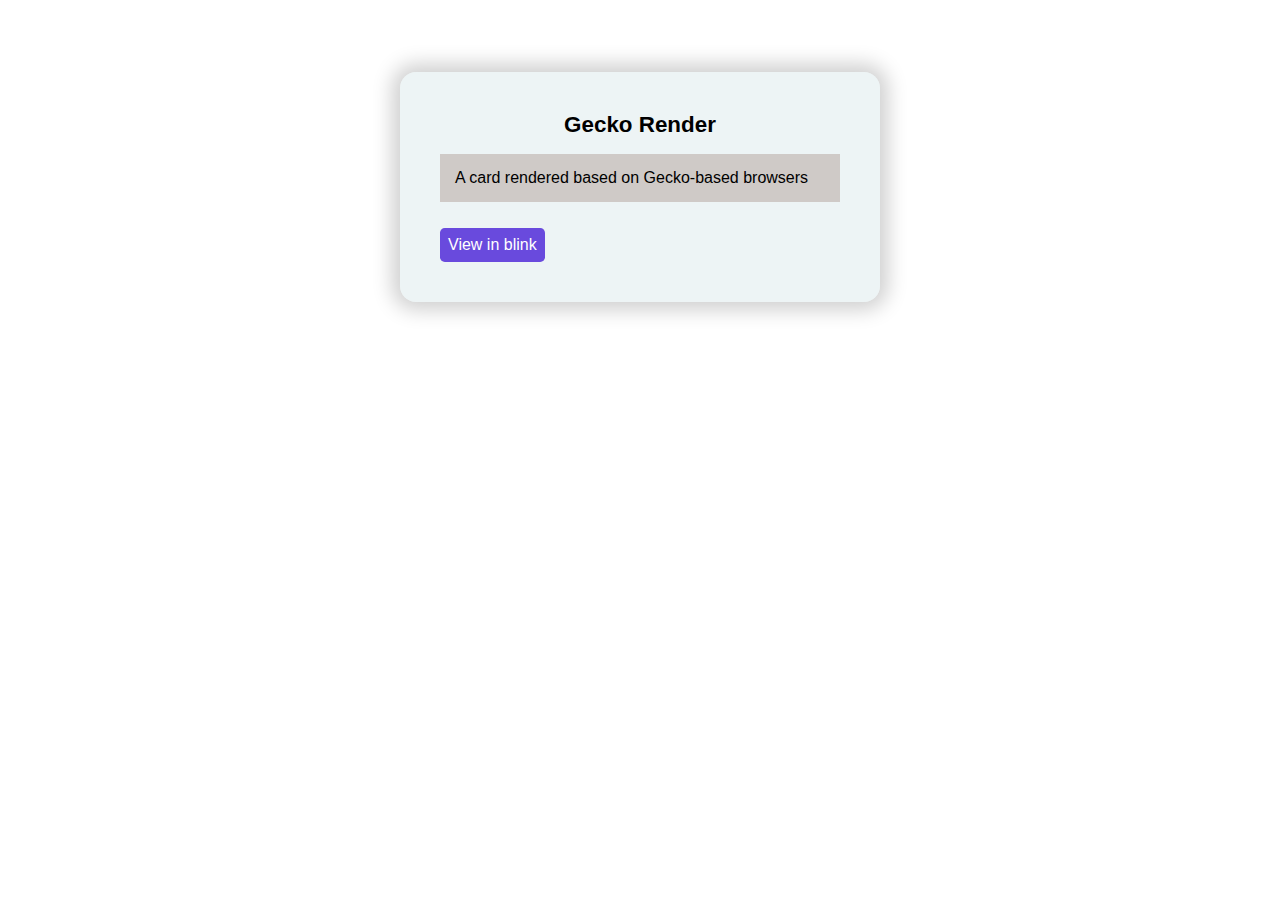
==== index_gecko.html @ 4dfd84ab "gecko and webkit files" ====
<!DOCTYPE html>
<html lang="en">

<head>
    <meta charset="UTF-8">
    <meta http-equiv="X-UA-Compatible" content="IE=edge">
    <meta name="viewport" content="width=device-width, initial-scale=1.0">
    <title>Cross browser renderings</title>
    <link rel="stylesheet" href="index.css">
</head>

<body>
    <div class="card">
        <h1 class="card-header">Gecko Render</h1>
        <p class="card-content">A card rendered based on Gecko-based browsers</p>
        <button><a href="index.html">View in blink</a></button>
    </div>
</body>

</html>
---- index.css ----
body {
    padding: 4.5rem;
    margin: auto;
    font-family: sans-serif;
    display: flex;
    justify-content: center;
    align-items: center;
}

.card {
    width: 400px;
    height: auto;
    padding: 2.5rem;
    border-radius: 1rem;
    background: rgba(199, 221, 223, 0.315);
    box-shadow: 0 0 20px 8px #d0d0d0;
    cursor: pointer;
    left: 50%;
    top:50%;
}

.card-header {
    margin-top:0;
    margin-bottom: .5rem;
    font-size: 1.4rem;
    text-align: center;
    font-weight: 770;
}

.card-content {
    font-size: 1rem;
    padding: 15px;
} 

p, a {
    font-size: 1rem;
}


a {
    color: #ffffff;
    text-decoration: none;
   
}

button {
    background: rgba(80, 43, 216, 0.848);
    padding: .5rem;
    border: none;
    border-radius: .3rem;
    margin-top: 0.6rem;
}

@media (color-gamut: srgb) {
    p {
      background: #cfcac7;
    }
  }
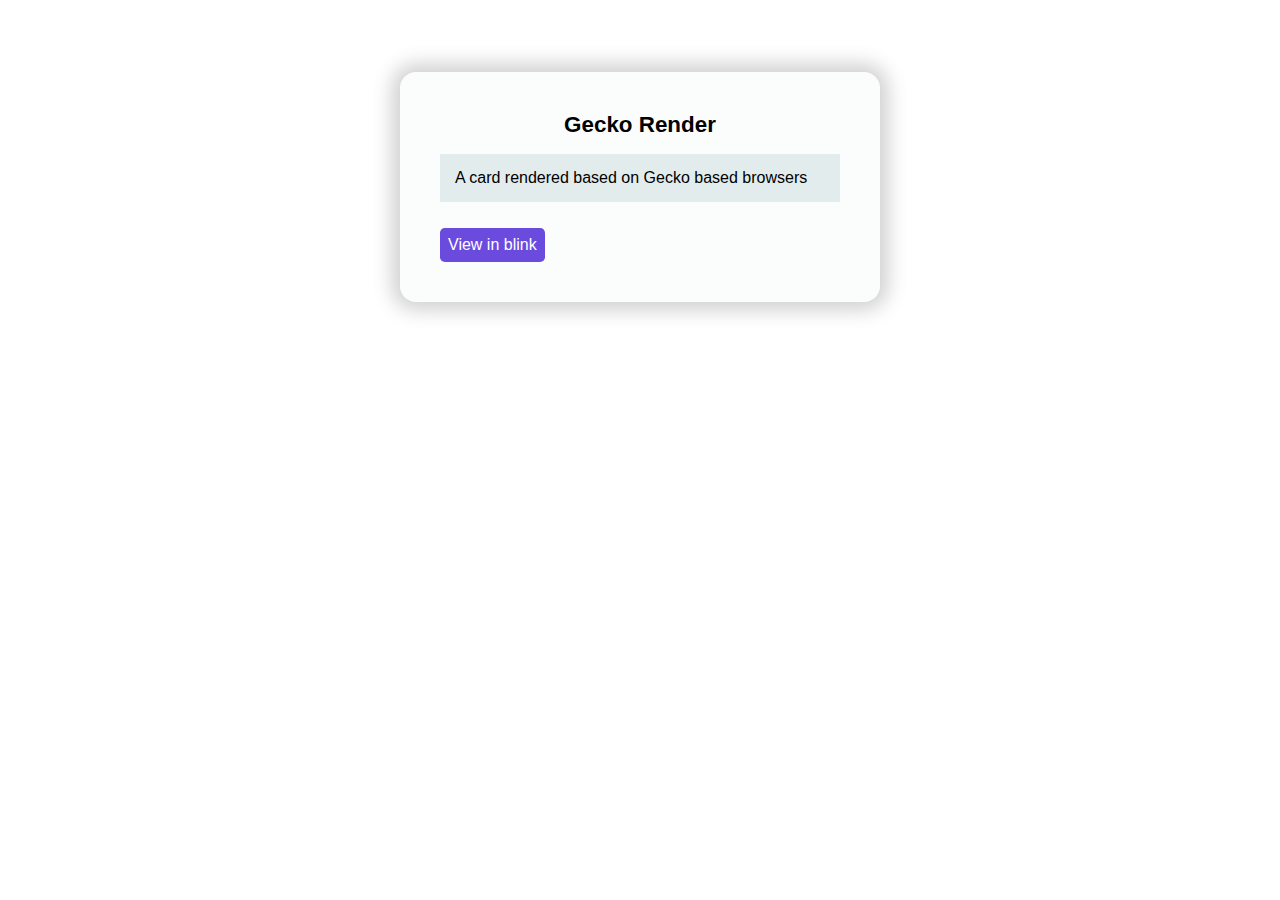
==== commit 000011d9: "updated props" ====
--- a/index_gecko.html
+++ b/index_gecko.html
@@ -12,7 +12,7 @@
 <body>
     <div class="card">
         <h1 class="card-header">Gecko Render</h1>
-        <p class="card-content">A card rendered based on Gecko-based browsers</p>
+        <p class="card-content">A card rendered based on Gecko based browsers</p>
         <button><a href="index.html">View in blink</a></button>
     </div>
 </body>
--- a/index.css
+++ b/index.css
@@ -12,7 +12,7 @@
     height: auto;
     padding: 2.5rem;
     border-radius: 1rem;
-    background: rgba(199, 221, 223, 0.315);
+    background: rgba(225, 235, 236, 0.15);
     box-shadow: 0 0 20px 8px #d0d0d0;
     cursor: pointer;
     left: 50%;
@@ -53,6 +53,6 @@
 
 @media (color-gamut: srgb) {
     p {
-      background: #cfcac7;
+      background: rgba(225, 235, 236, 0.932);
     }
   }